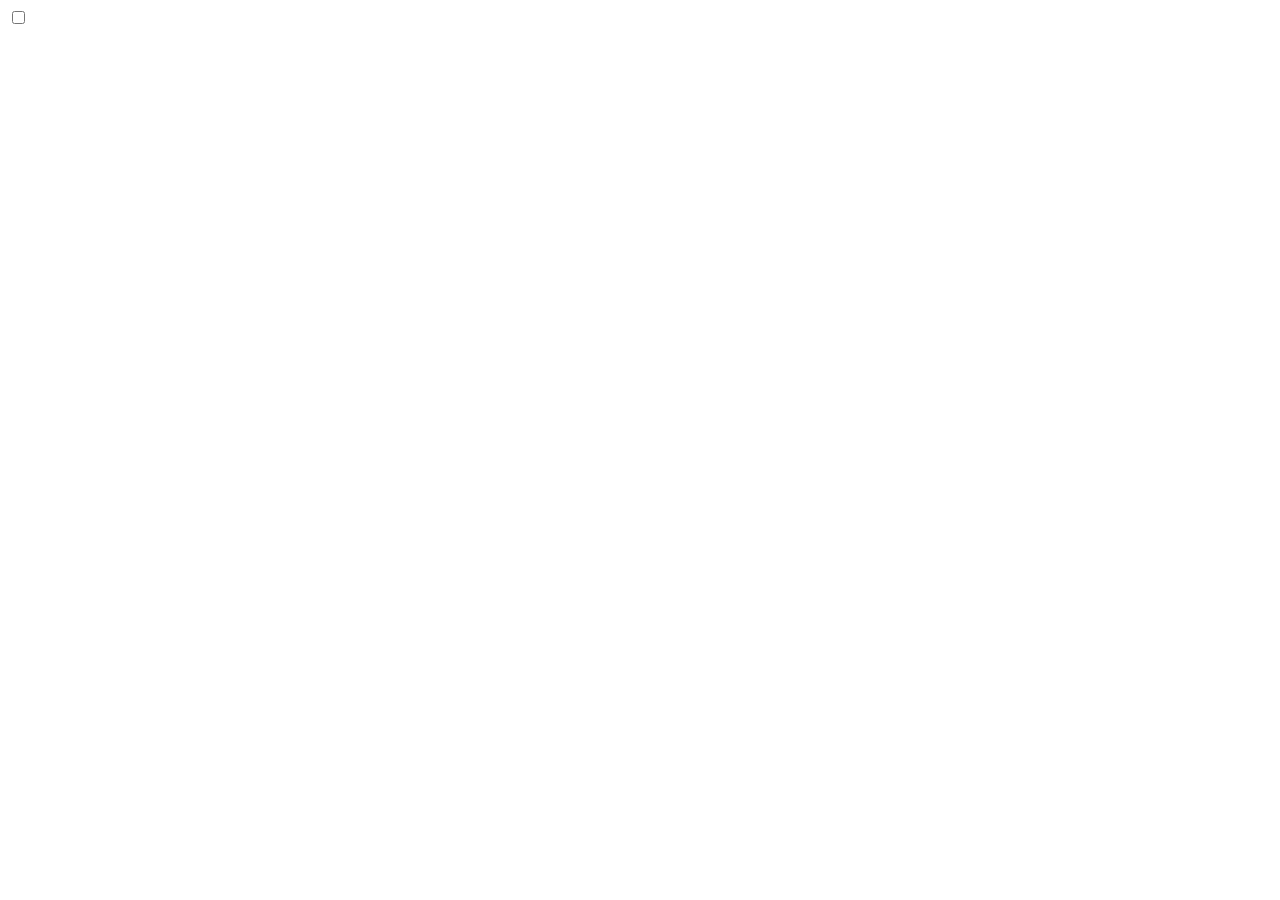
==== switch_toggle_btn/index.html @ bae05b17 "How to make CSS switch / toggle / custom checkbox - No Javascript" ====
<!DOCTYPE html>
<html lang="en">
  <head>
    <meta charset="UTF-8" />
    <meta name="viewport" content="width=device-width, initial-scale=1.0" />
    <link rel="stylesheet" href="style.css" />
    <title>Document</title>
  </head>
  <body>
    <div class="center">
      <input type="checkbox" name="" id="" />
    </div>
  </body>
</html>
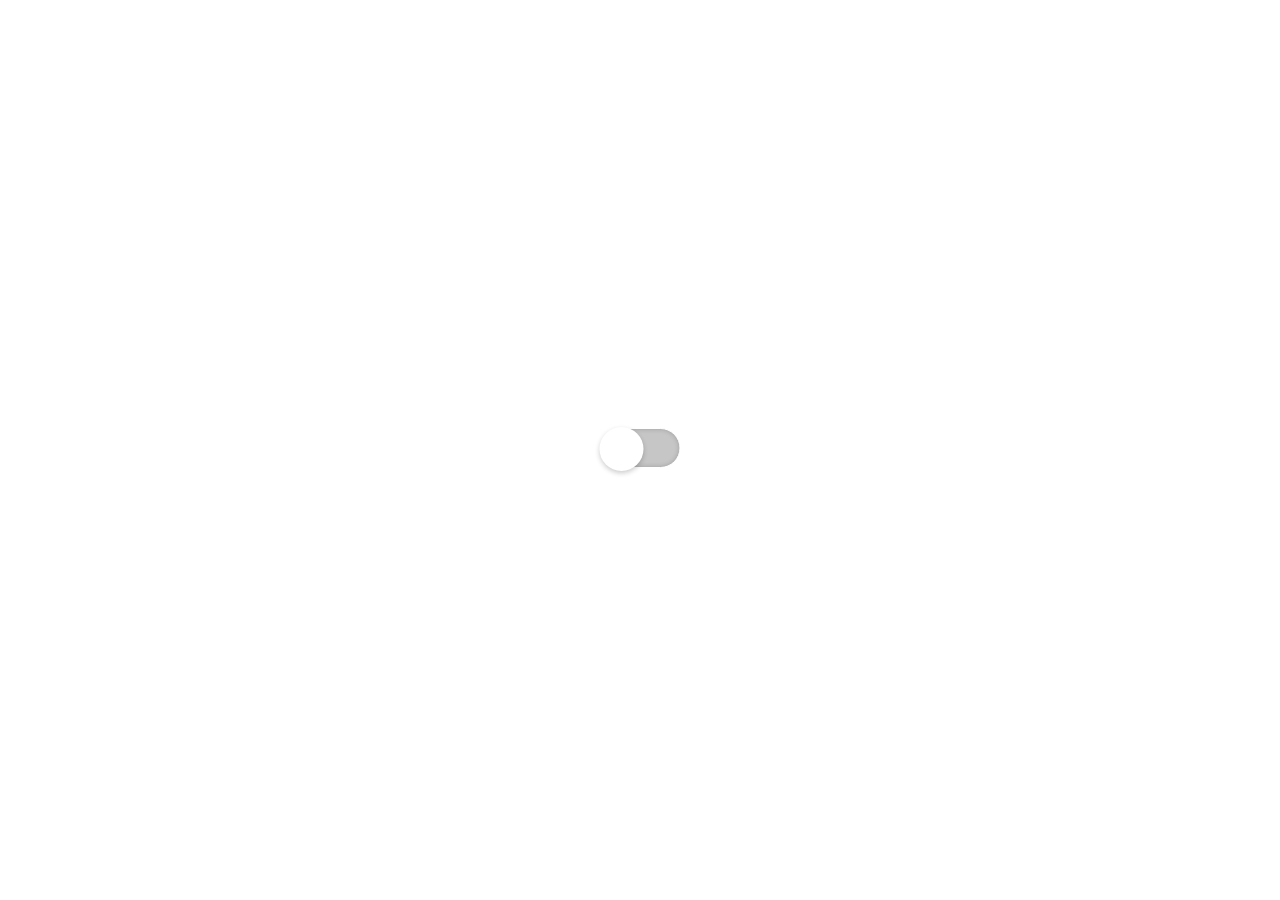
==== commit daf77914: "switch button finalized" ====
--- a/switch_toggle_btn/index.html
+++ b/switch_toggle_btn/index.html
@@ -3,12 +3,12 @@
   <head>
     <meta charset="UTF-8" />
     <meta name="viewport" content="width=device-width, initial-scale=1.0" />
-    <link rel="stylesheet" href="style.css" />
+    <link rel="stylesheet" href="./style.css" />
     <title>Document</title>
   </head>
   <body>
     <div class="center">
-      <input type="checkbox" name="" id="" />
+      <input type="checkbox" name="" id="checkbox" />
     </div>
   </body>
 </html>
--- a/switch_toggle_btn/style.css
+++ b/switch_toggle_btn/style.css
@@ -0,0 +1,44 @@
+body {
+  margin: 0;
+  padding: 0;
+}
+
+.center {
+  position: absolute;
+  top: 50%;
+  left: 50%;
+  transform: translate(-50%, -50%);
+}
+#checkbox {
+  position: relative;
+  border: 1px solid white;
+  width: 80px;
+  height: 40px;
+  -webkit-appearance: none;
+  background-color: #c6c6c6;
+  outline: none;
+  border-radius: 20px;
+  box-shadow: inset 0 0 5px rgba(0, 0, 0, 0.2);
+  /* transition: 0.5s; */
+}
+#checkbox:checked {
+  background: #03a9f4;
+}
+
+#checkbox:before {
+  content: "";
+  position: absolute;
+  width: 40px;
+  height: 40px;
+  border-radius: 20px;
+  top: 0;
+  left: 0;
+  background: #fff;
+  transform: scale(1.1);
+  box-shadow: 0 2px 5px rgba(0, 0, 0, 0.2);
+  transition: 0.5s;
+}
+
+#checkbox:checked:before {
+  left: 40px;
+}
